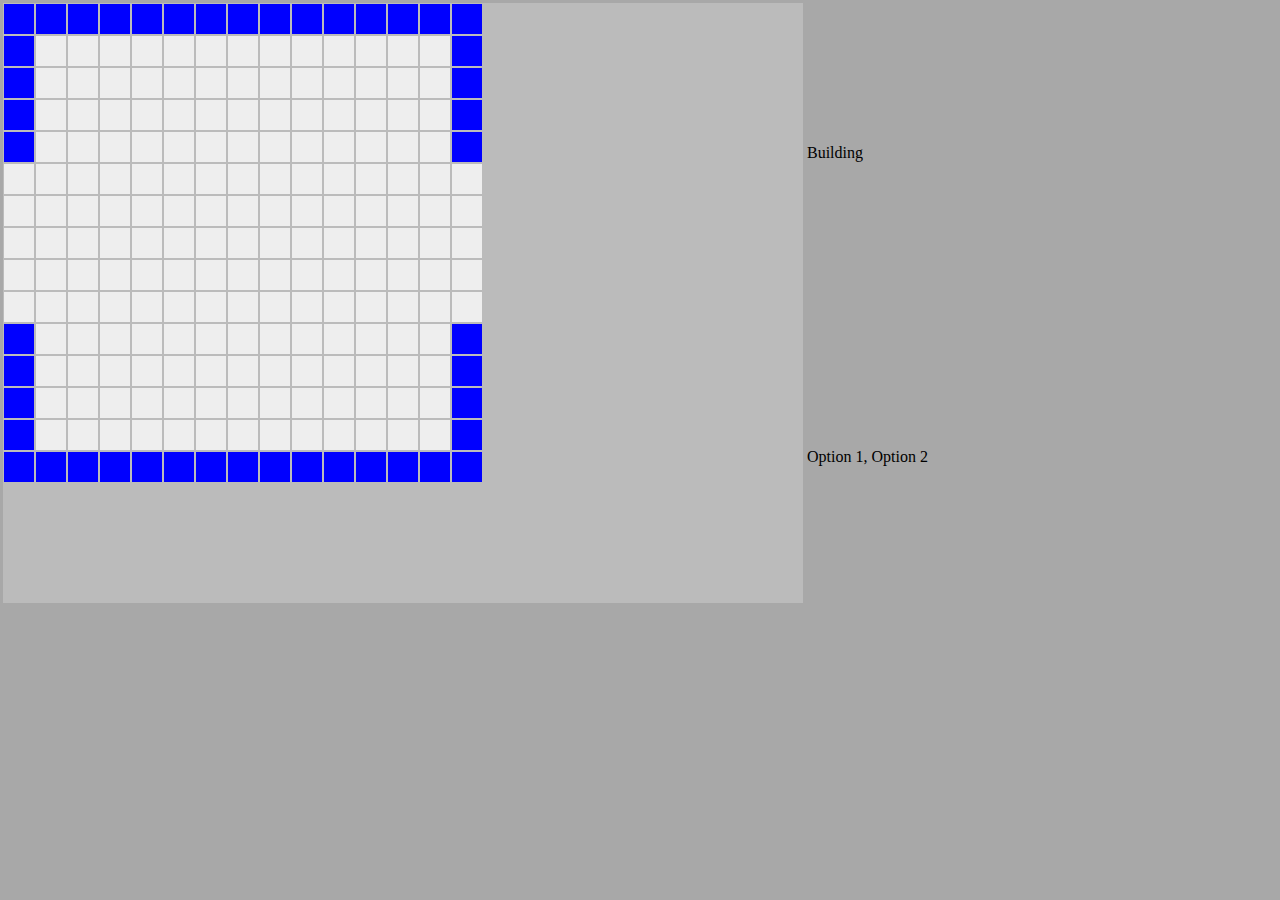
==== Tower Defense/index.html @ e5f727b6 "Added Tower Defense sketch, lots of bugs" ====
<!DOCTYPE html>
<html>
<head>
	<title>Ted's Tower Defense</title>

	<!--Make the window behave on mobile-->
	<meta http-equiv="Content-Type" content="text/html; charset=UTF-8" />
	<meta name="format-detection" content="telephone=no" />
	<meta name="viewport" content="user-scalable=0, 
									initial-scale=1, 
									maximum-scale=1, 
									width=device-width, 
									height=device-height"/>
	<meta name="msapplication-tap-highlight" content="no" />
	<!--CSS-->
	<link rel="stylesheet" type="text/css" href="css/game.css">
	<!--Javascript Files-->
	<script src = "js/input.js"></script>
	<script src = "js/image_loading.js"></script>
	<script src = "js/graphics.js"></script>
	<script src = "js/vector.js"></script>
	<script src = "js/mob.js"></script>
	<script src = "js/tilegrid.js"></script>
	<script src = "js/tower.js"></script>
	<script src = "js/shot.js"></script>
	<script src = "js/main.js"></script>
</head>
<body>
<table>
	<tr>
		<td rowspan = 2> <canvas id="gameCanvas" width="800" height="600"></canvas> </td>
		<td id="Status">Building</td>
	</tr>
	<tr>
		<td id="Buildings">Option 1, Option 2</td>
	</tr>
</table>


</body>
</html>
---- Tower Defense/css/game.css ----
@-ms-viewport {
	user-zoom:fixed;
	max-zoom:2;
	min-zoom:2;
}

body,html {
	margin: 0;
	overflow: hidden;
	-ms-content-zooming: none;
	-ms-overflow-style: none !important;
	background-color: #A8A8A8;
}
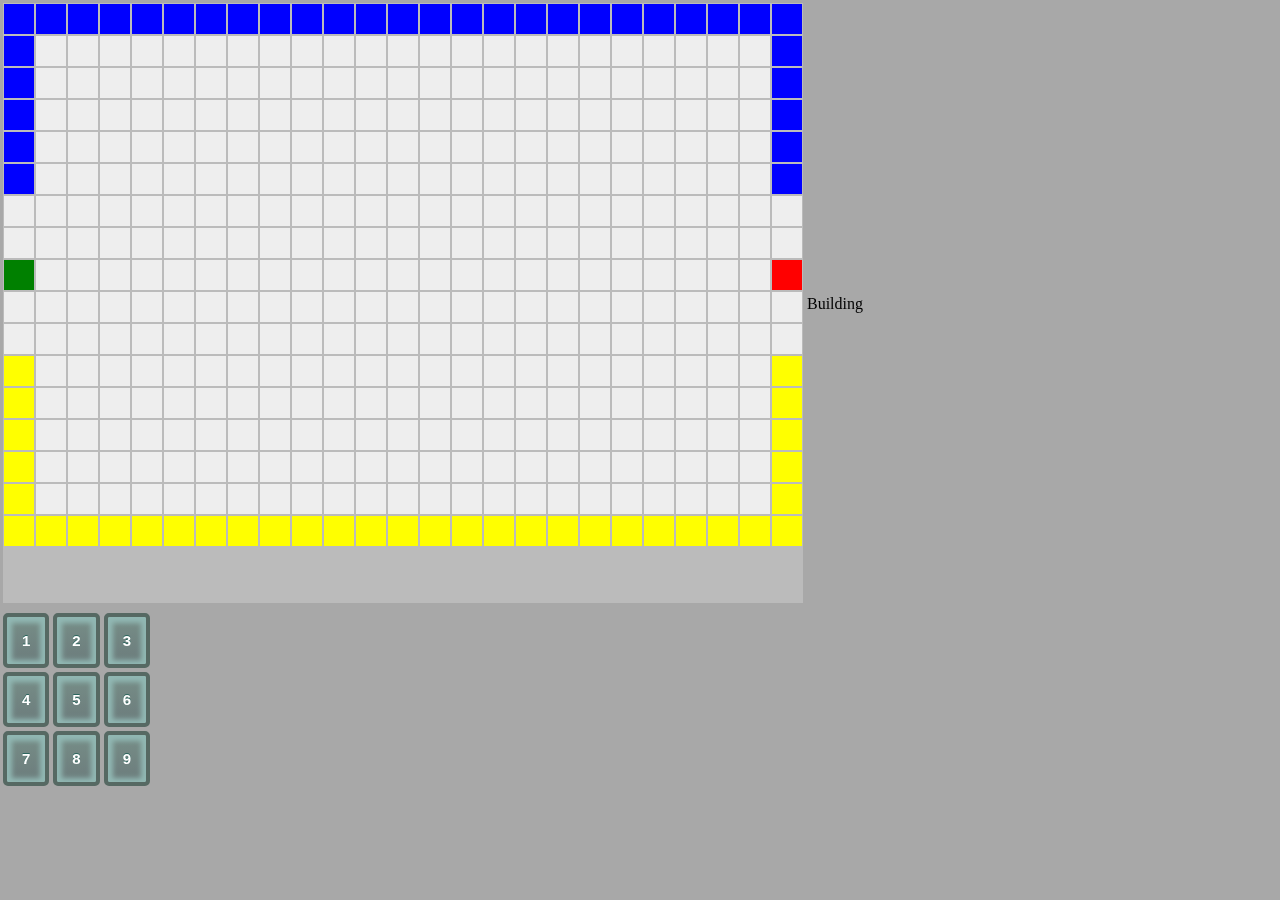
==== commit babbfdf8: "refactored pathfinding, tower placement now detects if there is a mob present and if the tower would" ====
--- a/Tower Defense/index.html
+++ b/Tower Defense/index.html
@@ -21,6 +21,7 @@
 	<script src = "js/vector.js"></script>
 	<script src = "js/mob.js"></script>
 	<script src = "js/tilegrid.js"></script>
+	<script src = "js/pathfinding.js"></script>
 	<script src = "js/tower.js"></script>
 	<script src = "js/shot.js"></script>
 	<script src = "js/main.js"></script>
@@ -32,7 +33,23 @@
 		<td id="Status">Building</td>
 	</tr>
 	<tr>
-		<td id="Buildings">Option 1, Option 2</td>
+		<table>
+		 	<tr>
+			<td><a onclick="button1()" href="#" class="buildButton" id="button-1">1</a></td>
+			<td><a onclick="button2()" href="#" class="buildButton" id="button-2">2</a></td>
+			<td><a onclick="button3()" href="#" class="buildButton" id="button-3">3</a></td>
+			</tr>
+			<tr>
+			<td><a onclick="button4()" href="#" class="buildButton" id="button-4">4</a></td>
+			<td><a onclick="button5()" href="#" class="buildButton" id="button-5">5</a></td>
+			<td><a onclick="button6()" href="#" class="buildButton" id="button-6">6</a></td>
+			</tr>
+			<tr>
+			<td><a onclick="button7()" href="#" class="buildButton" id="button-7">7</a></td>
+			<td><a onclick="button8()" href="#" class="buildButton" id="button-8">8</a></td>
+			<td><a onclick="button9()" href="#" class="buildButton" id="button-9">9</a></td>
+			</tr>
+		</table>	
 	</tr>
 </table>
 
--- a/Tower Defense/css/game.css
+++ b/Tower Defense/css/game.css
@@ -10,4 +10,45 @@
 	-ms-content-zooming: none;
 	-ms-overflow-style: none !important;
 	background-color: #A8A8A8;
-}+}
+
+.buildButton {
+	-moz-box-shadow:inset 0px 1px 5px 5px #91b8b3;
+	-webkit-box-shadow:inset 0px 1px 5px 5px #91b8b3;
+	box-shadow:inset 0px 1px 5px 5px #91b8b3;
+	background:-webkit-gradient(linear, left top, left bottom, color-stop(0.05, #768d87), color-stop(1, #6c7c7c));
+	background:-moz-linear-gradient(top, #768d87 5%, #6c7c7c 100%);
+	background:-webkit-linear-gradient(top, #768d87 5%, #6c7c7c 100%);
+	background:-o-linear-gradient(top, #768d87 5%, #6c7c7c 100%);
+	background:-ms-linear-gradient(top, #768d87 5%, #6c7c7c 100%);
+	background:linear-gradient(to bottom, #768d87 5%, #6c7c7c 100%);
+	filter:progid:DXImageTransform.Microsoft.gradient(startColorstr='#768d87', endColorstr='#6c7c7c',GradientType=0);
+	background-color:#768d87;
+	-moz-border-radius:5px;
+	-webkit-border-radius:5px;
+	border-radius:5px;
+	border:4px solid #566963;
+	display:inline-block;
+	cursor:pointer;
+	color:#ffffff;
+	font-family:Arial;
+	font-size:15px;
+	font-weight:bold;
+	padding:15px 15px;
+	text-decoration:none;
+	text-shadow:0px -1px 0px #2b665e;
+}
+.buildButton:hover {
+	background:-webkit-gradient(linear, left top, left bottom, color-stop(0.05, #6c7c7c), color-stop(1, #768d87));
+	background:-moz-linear-gradient(top, #6c7c7c 5%, #768d87 100%);
+	background:-webkit-linear-gradient(top, #6c7c7c 5%, #768d87 100%);
+	background:-o-linear-gradient(top, #6c7c7c 5%, #768d87 100%);
+	background:-ms-linear-gradient(top, #6c7c7c 5%, #768d87 100%);
+	background:linear-gradient(to bottom, #6c7c7c 5%, #768d87 100%);
+	filter:progid:DXImageTransform.Microsoft.gradient(startColorstr='#6c7c7c', endColorstr='#768d87',GradientType=0);
+	background-color:#6c7c7c;
+}
+.buildButton:active {
+	position:relative;
+	top:1px;
+}
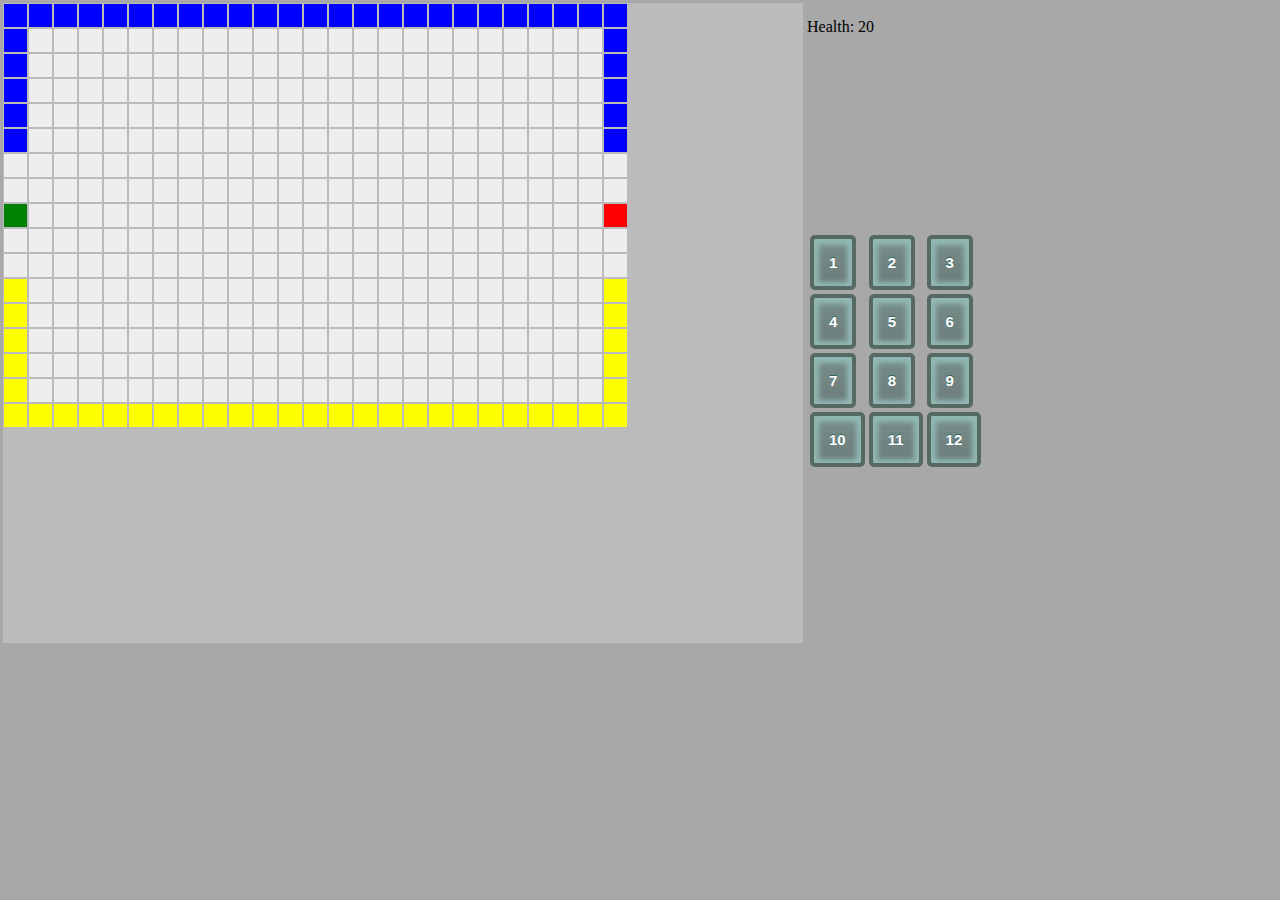
==== commit 1d8de1f7: "Added health counter, doesn't do anything but count." ====
--- a/Tower Defense/index.html
+++ b/Tower Defense/index.html
@@ -29,27 +29,34 @@
 <body>
 <table>
 	<tr>
-		<td rowspan = 2> <canvas id="gameCanvas" width="800" height="600"></canvas> </td>
-		<td id="Status">Building</td>
+		<td rowspan = 2> <canvas id="gameCanvas" width="800" height="640"></canvas> </td>
+		<td id="Status">Health: <span id="health">20</span></td>
 	</tr>
 	<tr>
-		<table>
-		 	<tr>
-			<td><a onclick="button1()" href="#" class="buildButton" id="button-1">1</a></td>
-			<td><a onclick="button2()" href="#" class="buildButton" id="button-2">2</a></td>
-			<td><a onclick="button3()" href="#" class="buildButton" id="button-3">3</a></td>
-			</tr>
-			<tr>
-			<td><a onclick="button4()" href="#" class="buildButton" id="button-4">4</a></td>
-			<td><a onclick="button5()" href="#" class="buildButton" id="button-5">5</a></td>
-			<td><a onclick="button6()" href="#" class="buildButton" id="button-6">6</a></td>
-			</tr>
-			<tr>
-			<td><a onclick="button7()" href="#" class="buildButton" id="button-7">7</a></td>
-			<td><a onclick="button8()" href="#" class="buildButton" id="button-8">8</a></td>
-			<td><a onclick="button9()" href="#" class="buildButton" id="button-9">9</a></td>
-			</tr>
-		</table>	
+		<td>
+			<table>
+			 	<tr>
+				<td><a onclick="button1()" href="#" class="buildButton" id="button-1"> 1</a></td>
+				<td><a onclick="button2()" href="#" class="buildButton" id="button-2"> 2</a></td>
+				<td><a onclick="button3()" href="#" class="buildButton" id="button-3"> 3</a></td>
+				</tr>
+				<tr>
+				<td><a onclick="button4()" href="#" class="buildButton" id="button-4"> 4</a></td>
+				<td><a onclick="button5()" href="#" class="buildButton" id="button-5"> 5</a></td>
+				<td><a onclick="button6()" href="#" class="buildButton" id="button-6"> 6</a></td>
+				</tr>
+				<tr>
+				<td><a onclick="button7()" href="#" class="buildButton" id="button-7"> 7</a></td>
+				<td><a onclick="button8()" href="#" class="buildButton" id="button-8"> 8</a></td>
+				<td><a onclick="button9()" href="#" class="buildButton" id="button-9"> 9</a></td>
+				</tr>
+				<tr>
+				<td><a onclick="button10()" href="#" class="buildButton" id="button-10">10</a></td>
+				<td><a onclick="button11()" href="#" class="buildButton" id="button-11">11</a></td>
+				<td><a onclick="button12()" href="#" class="buildButton" id="button-12">12</a></td>
+				</tr>
+			</table>
+		</td>	
 	</tr>
 </table>
 
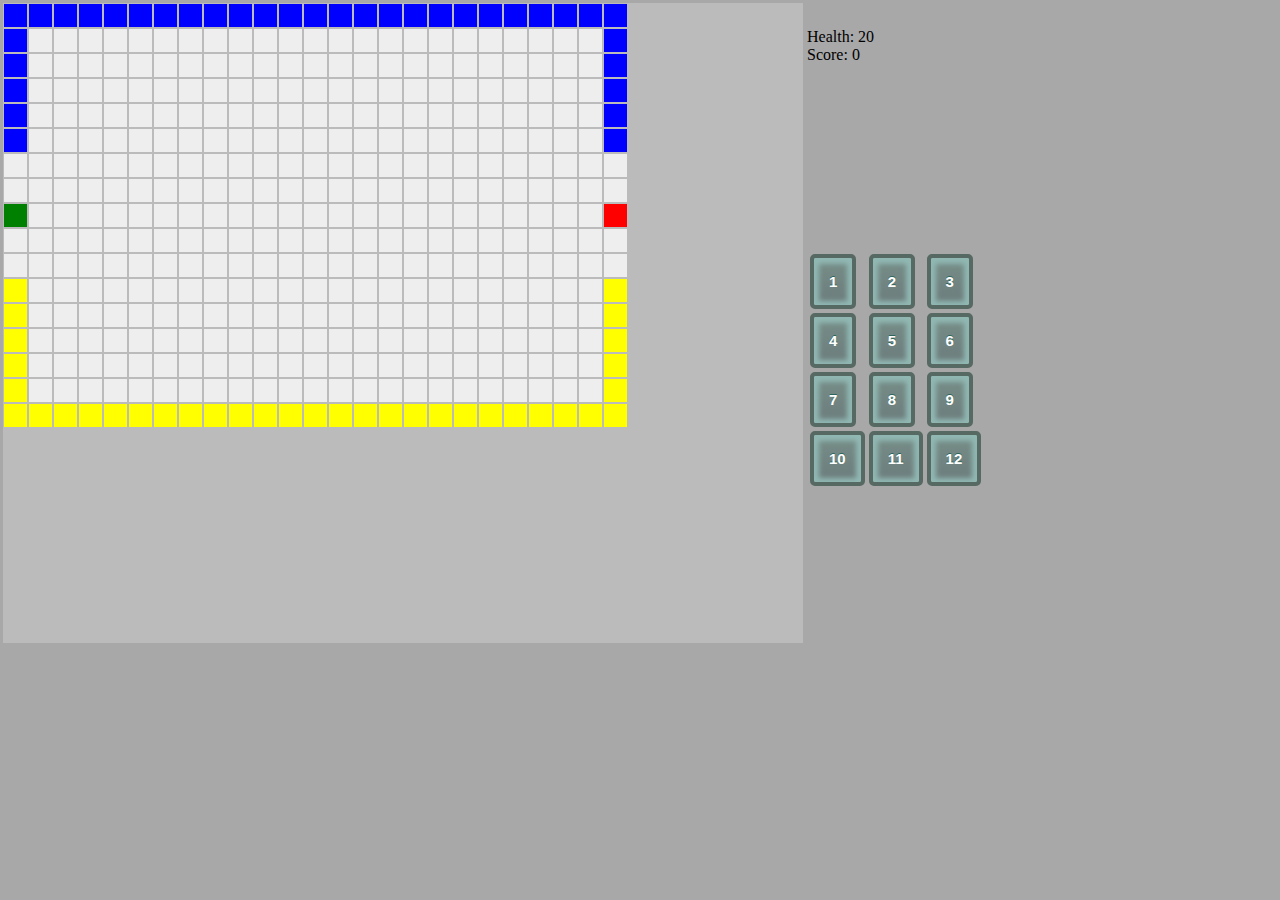
==== commit d76ba6dd: "Towers can't place over each other.  Added a score and increasing mob health." ====
--- a/Tower Defense/index.html
+++ b/Tower Defense/index.html
@@ -30,7 +30,7 @@
 <table>
 	<tr>
 		<td rowspan = 2> <canvas id="gameCanvas" width="800" height="640"></canvas> </td>
-		<td id="Status">Health: <span id="health">20</span></td>
+		<td id="Status">Health: <span id="health">20</span><br>Score: <span id="score">0</span></td>
 	</tr>
 	<tr>
 		<td>
